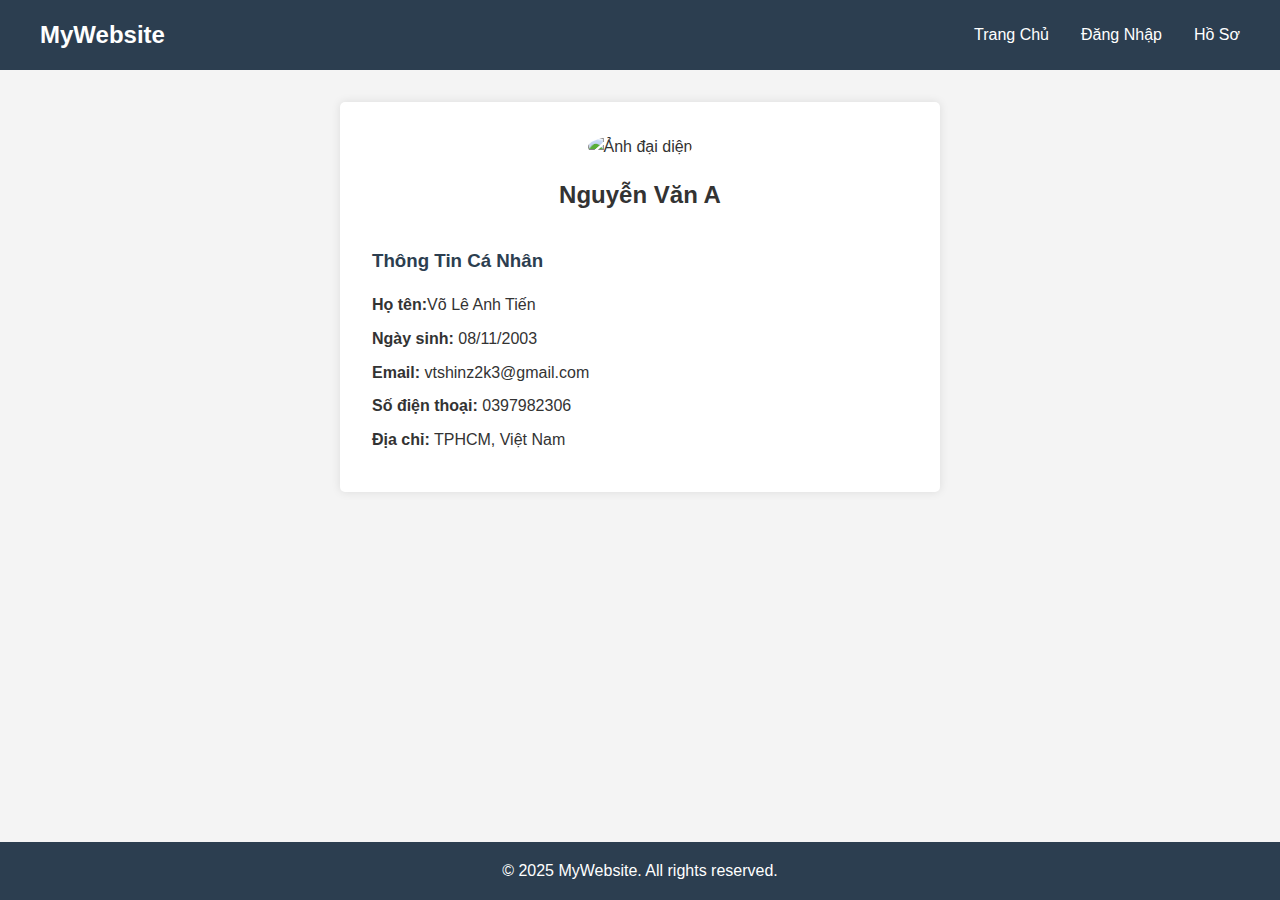
==== profile.html @ 42a0b4dc "html-css" ====
<!DOCTYPE html>
<html lang="vi">
<head>
    <meta charset="UTF-8">
    <meta name="viewport" content="width=device-width, initial-scale=1.0">
    <title>Hồ Sơ Cá Nhân</title>
    <link rel="stylesheet" href="styles.css">
</head>
<body>
    <header>
        <nav>
            <div class="logo">MyWebsite</div>
            <ul>
                <li><a href="index.html">Trang Chủ</a></li>
                <li><a href="login.html">Đăng Nhập</a></li>
                <li><a href="profile.html">Hồ Sơ</a></li>
            </ul>
        </nav>
    </header>

    <main>
        <section class="profile-container">
            <div class="profile-header">
                <img src="https://via.placeholder.com/150" alt="Ảnh đại diện" class="profile-img">
                <h2>Nguyễn Văn A</h2>
            </div>
            <div class="profile-info">
                <h3>Thông Tin Cá Nhân</h3>
                <p><strong>Họ tên:</strong>Võ Lê Anh Tiến</p>
                <p><strong>Ngày sinh:</strong> 08/11/2003</p>
                <p><strong>Email:</strong> vtshinz2k3@gmail.com</p>
                <p><strong>Số điện thoại:</strong> 0397982306</p>
                <p><strong>Địa chỉ:</strong> TPHCM, Việt Nam</p>
            </div>
        </section>
    </main>

    <footer>
        <p>&copy; 2025 MyWebsite. All rights reserved.</p>
    </footer>
</body>
</html>
---- styles.css ----
* {
    margin: 0;
    padding: 0;
    box-sizing: border-box;
    font-family: Arial, sans-serif;
}

body {
    line-height: 1.6;
    color: #333;
    background-color: #f4f4f4;
}

/* Header & Navigation */
header {
    background-color: #2c3e50;
    padding: 1rem;
    color: white;
}

nav {
    max-width: 1200px;
    margin: 0 auto;
    display: flex;
    justify-content: space-between;
    align-items: center;
}

.logo {
    font-size: 1.5rem;
    font-weight: bold;
}

nav ul {
    list-style: none;
    display: flex;
    gap: 2rem;
}

nav a {
    color: white;
    text-decoration: none;
    transition: color 0.3s;
}

nav a:hover {
    color: #3498db;
}

/* Main Content */
main {
    max-width: 1200px;
    margin: 2rem auto;
    padding: 0 1rem;
}

/* Hero Section (Homepage) */
.hero {
    text-align: center;
    padding: 4rem 0;
}

.hero h1 {
    font-size: 2.5rem;
    margin-bottom: 1rem;
}

.btn {
    display: inline-block;
    padding: 0.8rem 2rem;
    background-color: #3498db;
    color: white;
    text-decoration: none;
    border-radius: 5px;
    transition: background-color 0.3s;
}

.btn:hover {
    background-color: #2980b9;
}

/* Login Section */
.login-container {
    max-width: 400px;
    margin: 2rem auto;
    background-color: white;
    padding: 2rem;
    border-radius: 5px;
    box-shadow: 0 0 10px rgba(0,0,0,0.1);
}

.form-group {
    margin-bottom: 1rem;
}

.form-group label {
    display: block;
    margin-bottom: 0.5rem;
}

.form-group input {
    width: 100%;
    padding: 0.5rem;
    border: 1px solid #ddd;
    border-radius: 4px;
}

/* Profile Section */
.profile-container {
    max-width: 600px;
    margin: 2rem auto;
    background-color: white;
    padding: 2rem;
    border-radius: 5px;
    box-shadow: 0 0 10px rgba(0,0,0,0.1);
}

.profile-header {
    text-align: center;
    margin-bottom: 2rem;
}

.profile-img {
    width: 150px;
    height: 150px;
    border-radius: 50%;
    margin-bottom: 1rem;
}

.profile-info h3 {
    margin-bottom: 1rem;
    color: #2c3e50;
}

.profile-info p {
    margin-bottom: 0.5rem;
}

/* Footer */
footer {
    text-align: center;
    padding: 1rem;
    background-color: #2c3e50;
    color: white;
    position: fixed;
    bottom: 0;
    width: 100%;
}
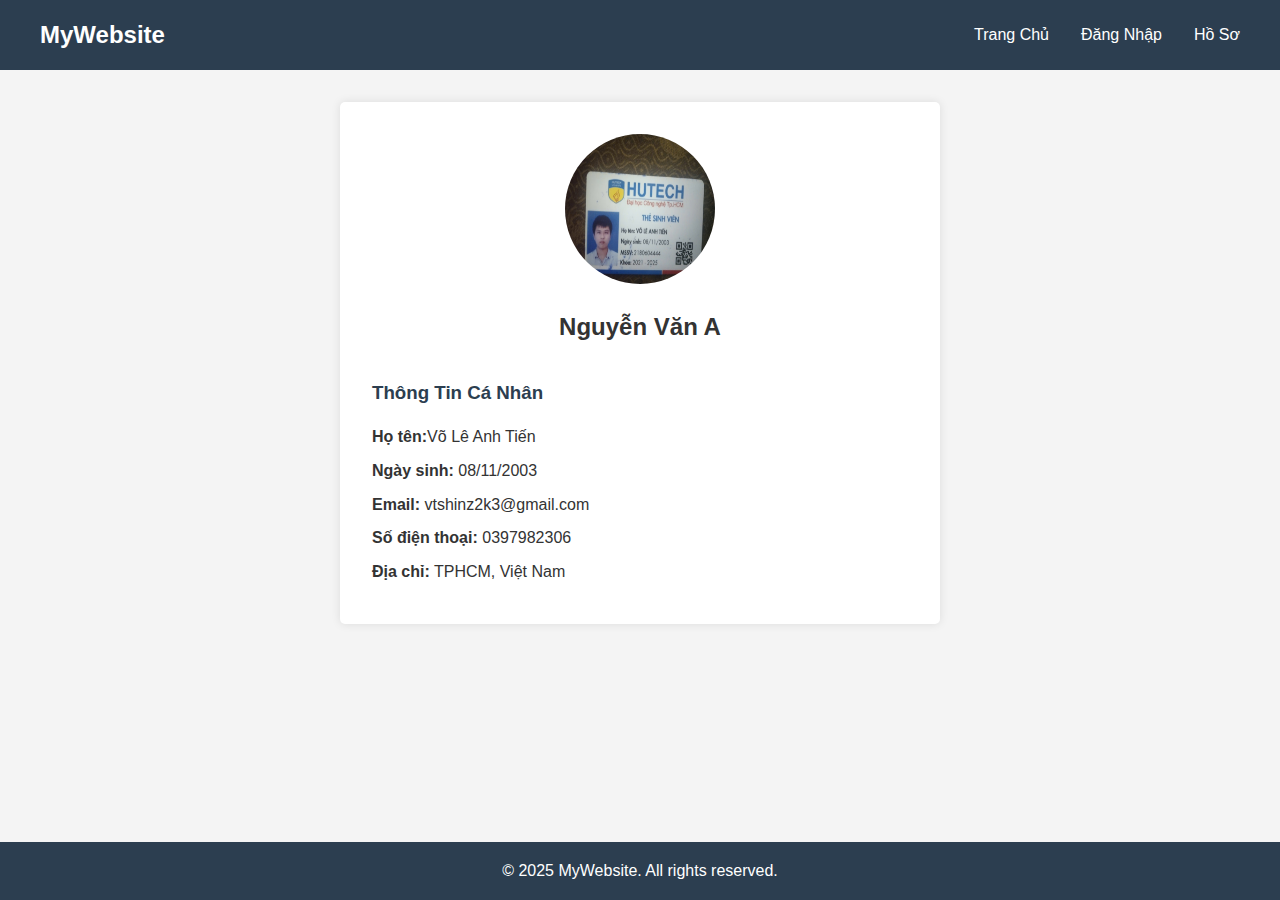
==== commit d749daa0: "html-css" ====
--- a/profile.html
+++ b/profile.html
@@ -21,7 +21,7 @@
     <main>
         <section class="profile-container">
             <div class="profile-header">
-                <img src="https://via.placeholder.com/150" alt="Ảnh đại diện" class="profile-img">
+                <img src="147181b53af284acdde3.jpg" alt="Ảnh đại diện" class="profile-img">
                 <h2>Nguyễn Văn A</h2>
             </div>
             <div class="profile-info">
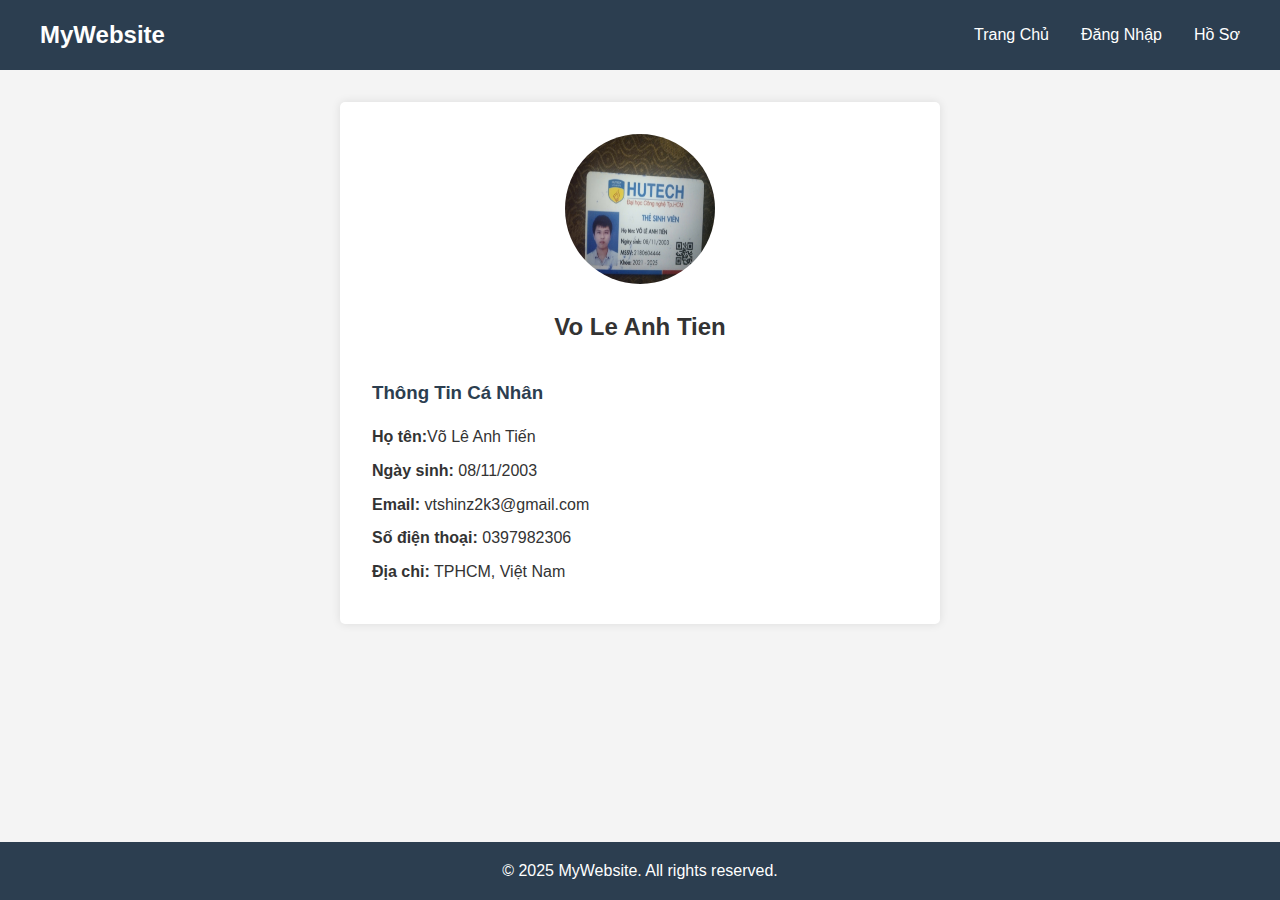
==== commit cabfbc54: "html.css" ====
--- a/profile.html
+++ b/profile.html
@@ -22,7 +22,7 @@
         <section class="profile-container">
             <div class="profile-header">
                 <img src="147181b53af284acdde3.jpg" alt="Ảnh đại diện" class="profile-img">
-                <h2>Nguyễn Văn A</h2>
+                <h2>Vo Le Anh Tien</h2>
             </div>
             <div class="profile-info">
                 <h3>Thông Tin Cá Nhân</h3>
